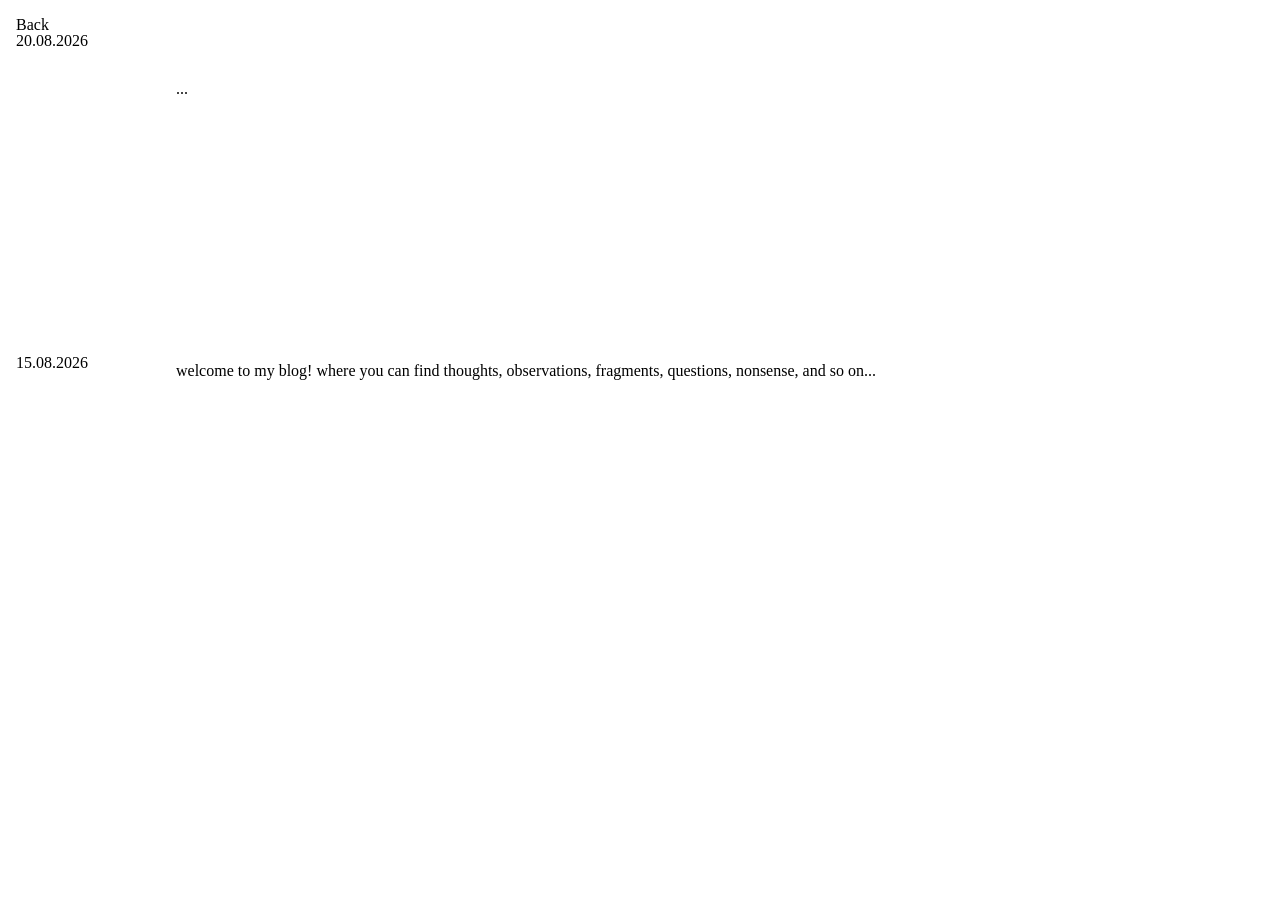
==== blog.html @ ae7a517d "Add files via upload" ====
<!doctype html>
<html lang="en">
  <head>
    <link rel="stylesheet" href="https://use.typekit.net/vit3pjf.css" />

    <meta charset="UTF-8" />
    <meta name="viewport" content="width=device-width, initial-scale=1.0" />

    <title>Lucy Gengler - Blog</title>

    <link rel="stylesheet" href="style.css" />
  </head>

  <body>
    <header class="header">
      <a href="index.html" class="name-button"> Back </a>
    </header>

    <main class="blog">
      <!-- POST 1 -->

      <article class="blog-post">
        <div class="blog-date">20.08.2026</div>

        <div class="blog-content">
          <img src="images/Cows_2.jpg" alt="" />
          <img src="images/cows.jpg" alt="" />
          <img src="images/Am_Eck.jpg" alt="" />
          <img src="images/Mirror.jpg" alt="" />
          <img src="images/Bopa.jpg" alt="" />
          <img src="images/Window.jpg" alt="" />

          <p>...</p>
        </div>
      </article>

      <!-- POST 2 -->

      <article class="blog-post">
        <div class="blog-date">15.08.2026</div>

        <div class="blog-content">
          <img src="images/IMG_8217.JPG" alt="" />

          <p>
            welcome to my blog! where you can find thoughts, observations,
            fragments, questions, nonsense, and so on...
          </p>
        </div>
      </article>
    </main>
  </body>
</html>
---- style.css ----
/* RESET */

@font-face {
  font-family: "Grotesque MT Std";
  src:
    url("../fonts/Grotesque-MT-Std.woff2") format("woff2"),
    url("../fonts/Grotesque-MT-Std.woff") format("woff");
  font-style: normal;
  font-weight: 100;
}

::selection {
  background: #dadada;
  color: rgb(146, 204, 255);
}

* {
  margin: 0;
  padding: 0;
  box-sizing: border-box;
}

html {
  scroll-behavior: smooth;
}

body {
  font-family: "sirenne-text-mvb", serif;
  font-weight: 400;
  font-style: normal;
  font-style: normal;
  overflow-x: hidden;
}

.indent {
  display: inline-block;
  text-indent: 1.5rem;
}

/* HEADER */

.header {
  position: fixed;
  top: 1rem;
  left: 1rem;
  right: 1rem;
  z-index: 100;
}

.name-button {
  font-family: "sirenne-six-mvb", serif;
  font-weight: 400;
  font-style: normal;
  font-size: 1rem;

  background: transparent; /* or background: none; */
  border: none;
  padding: 0;
  margin: 0;

  appearance: none;
  -webkit-appearance: none;

  cursor: pointer;
  color: inherit;
}

.name-button:hover {
  text-decoration: underline;
  text-underline-offset: 0.2em;
  text-decoration-thickness: 0.08em;
}

.address-container {
  position: fixed;
  right: 1rem;
  bottom: 1rem;

  display: flex;
  align-items: flex-end;
  gap: 1rem;

  z-index: 100;
}

.address {
  font-family: "sirenne-six-mvb", serif;
  font-size: 1rem;
  color: #dadada;

  opacity: 0;
  white-space: nowrap;
  overflow: hidden;

  transition: opacity 0.3s ease;
  z-index: 2;
}

.address.show {
  opacity: 1;
}

.pen-button {
  background: transparent;
  border: none;
  padding: 0;
  cursor: pointer;
  z-index: 1;
}

.pen-button img {
  background: transparent;
  width: 3.5rem;
  height: auto;
  display: block;
  transform-origin: bottom center;
}

.cv-item {
  display: grid;
  grid-template-columns: 1rem 20rem;
  gap: 5rem;
  margin-bottom: 0px;
}

h1 {
  font-size: 1rem;
  font-family: "sirenne-six-mvb", serif;
  font-weight: 400;
  font-style: normal;
}

a {
  font-family: "sirenne-six-mvb", serif;
  font-weight: 400;
  font-style: normal;
  color: #dadada;
  text-decoration: none;
}

i {
  font-family: "sirenne-six-mvb", serif;
  font-weight: 400;
  font-style: italic;
  text-decoration: none;
}

a:hover {
  text-decoration: underline;
  text-underline-offset: 0.2em;
  text-decoration-thickness: 0.08em;
}

.portrait {
  width: 10rem;
  margin-left: 40vw;
  margin-top: 30px;
}

.portrait img {
  display: block;
  width: 100%;
  height: auto;
}

/* PROJECTS */

main {
  padding-top: 3rem;
}

.project {
  padding: 0.5rem 1rem 1rem;
}

/* PROJECT IMAGE GALLERIES */

.project-gallery {
  position: relative;
  width: fit-content;
  max-width: 100%;
  -webkit-tap-highlight-color: transparent;
}

/* PROJECT IMAGE GALLERIES */

.project-gallery {
  position: relative;
  display: block;
  width: fit-content;
  max-width: 100%;
  line-height: 0;
  -webkit-tap-highlight-color: transparent;
}

/* Images */

.project-gallery img {
  display: none;

  width: auto;
  height: 40rem;
  max-width: 100%;

  object-fit: contain;
  object-position: left top;

  user-select: none;
  -webkit-user-select: none;
  -webkit-user-drag: none;

  /* The image itself NEVER handles the mouse */
  pointer-events: none;
}

.project-gallery img.active {
  display: block;
}

/* Navigation areas */

.gallery-prev,
.gallery-next {
  position: absolute;
  top: 0;
  bottom: 0;

  width: 50%;

  margin: 0;
  padding: 0;
  border: 0;
  outline: 0;

  background: transparent;

  z-index: 50;

  appearance: none;
  -webkit-appearance: none;
}

/* LEFT = PREVIOUS */

.gallery-prev {
  left: 0;
  cursor: w-resize;
}

/* RIGHT = NEXT */

.gallery-next {
  right: 0;
  cursor: e-resize;
}

/* Make absolutely sure the buttons don't become pointer cursors */

.gallery-prev:hover,
.gallery-prev:focus,
.gallery-prev:active {
  cursor: w-resize;
  background: transparent;
  outline: none;
}

.gallery-next:hover,
.gallery-next:focus,
.gallery-next:active {
  cursor: e-resize;
  background: transparent;
  outline: none;
}

/* PROJECT TITLE BUTTON */

.project-button {
  width: 100%;
  display: flex;
  justify-content: space-between;
  align-items: center;
  background: none;
  border: none;
  cursor: pointer;
  margin-top: 0.5rem;
}

.project-button h2 {
  font-size: 1rem;
  font-family: "sirenne-six-mvb", serif;
  font-weight: 400;
  font-style: normal;
}

.project-button h2:hover {
  text-decoration: underline;
}

.project-button span {
  font-size: 1rem;
  font-family: "sirenne-six-mvb", serif;
  margin-right: 40%;
}

/* OPEN PROJECT TEXT */

.project-info {
  display: grid;
  grid-template-columns: 2fr 1fr;
  gap: 1rem;
  padding: 0rem 0rem 0rem;
  font-family: "sirenne-six-mvb", serif;
  font-style: normal;
  overflow: hidden;
  max-height: 0;
  opacity: 0;
  transition: max-height 0.7s ease;
}

.project-info.open {
  max-height: 25rem;
  opacity: 1;
}

.project-info p {
  font-size: 1rem;
  line-height: 1.3;
  font-family: "sirenne-six-mvb", serif;
  text-indent: 1.5rem;
}

.project-info p:first-child {
  text-indent: 1.5rem;
}

/* FOOTER */

.blog-link {
  font-family: "sirenne-six-mvb", serif;
  text-decoration: none;

  font-weight: 400;
  font-style: normal;
  color: #dadada;
}

.blog-link:hover {
  text-decoration: underline;
}

.footer {
  min-height: 70vh;
  padding: 5rem 2.5rem 1.5rem;

  display: flex;
  flex-direction: column;
  justify-content: flex-end;
  align-items: center;
  text-align: center;
}

.footer h2 {
  font-family: "sirenne-six-mvb", serif;
  font-weight: 400;
}

.footer p {
  font-family: "sirenne-six-mvb", serif;
  font-weight: 400;
}

/* About */

.about-section {
  font-family: "sirenne-six-mvb", serif;
  font-weight: 400;
  font-style: normal;
  overflow: hidden;
  max-height: 0;
  position: relative;
}

.about-content {
  width: 100%;
  padding: 3rem 1rem 1rem 1rem;
}

.about-content p {
  font-size: 1rem;
  line-height: 1.2;
}

#close-about {
  position: absolute;
  top: 2.5rem;
  right: 2.5rem;

  border: none;
  background: none;

  cursor: pointer;

  font-size: 1rem;
}

/* Blog */

.blog {
  padding: 2rem 1rem 10rem;
}

.blog-intro {
  margin-bottom: 8rem;
}

.blog-post {
  display: grid;
  grid-template-columns: 8rem 1fr;
  gap: 2rem;
  margin-bottom: 12rem;
}

.blog-date {
  font-family: "sirenne-six-mvb", serif;
}

.blog-content {
  max-width: 45rem;
  font-family: "sirenne-six-mvb", serif;
}

.blog-content img {
  display: block;
  width: 100%;
  height: auto;
  margin-bottom: 0.5rem;
}

.blog-content p {
  margin: 0 0 4rem;
}

/* MOBILE */

@media (max-width: 43.75rem) {
  .header {
    left: 1rem;
    right: 1rem;
    top: 1rem;
  }

  .project,
  .footer {
    padding-left: 1rem;
    padding-right: 1rem;
  }

  .project-gallery {
    width: fit-content;
    max-width: 100%;
  }

  .project-gallery img {
    height: auto;
    width: auto;
    max-width: 100%;
    max-height: 20rem;
  }

  .project-button {
    justify-content: space-between;
    align-items: flex-start;
  }

  .project-button h2 {
    text-align: left;
  }

  .project-info {
    grid-template-columns: 1fr;
    gap: 1rem;
  }

  .project-button span {
    font-size: 1rem;
    font-family: "sirenne-six-mvb", serif;
    margin-right: 0%;
  }

  .blog-post {
    grid-template-columns: 5rem 1fr;
    gap: 1rem;
  }

  .blog-content {
    max-width: 100%;
  }
}
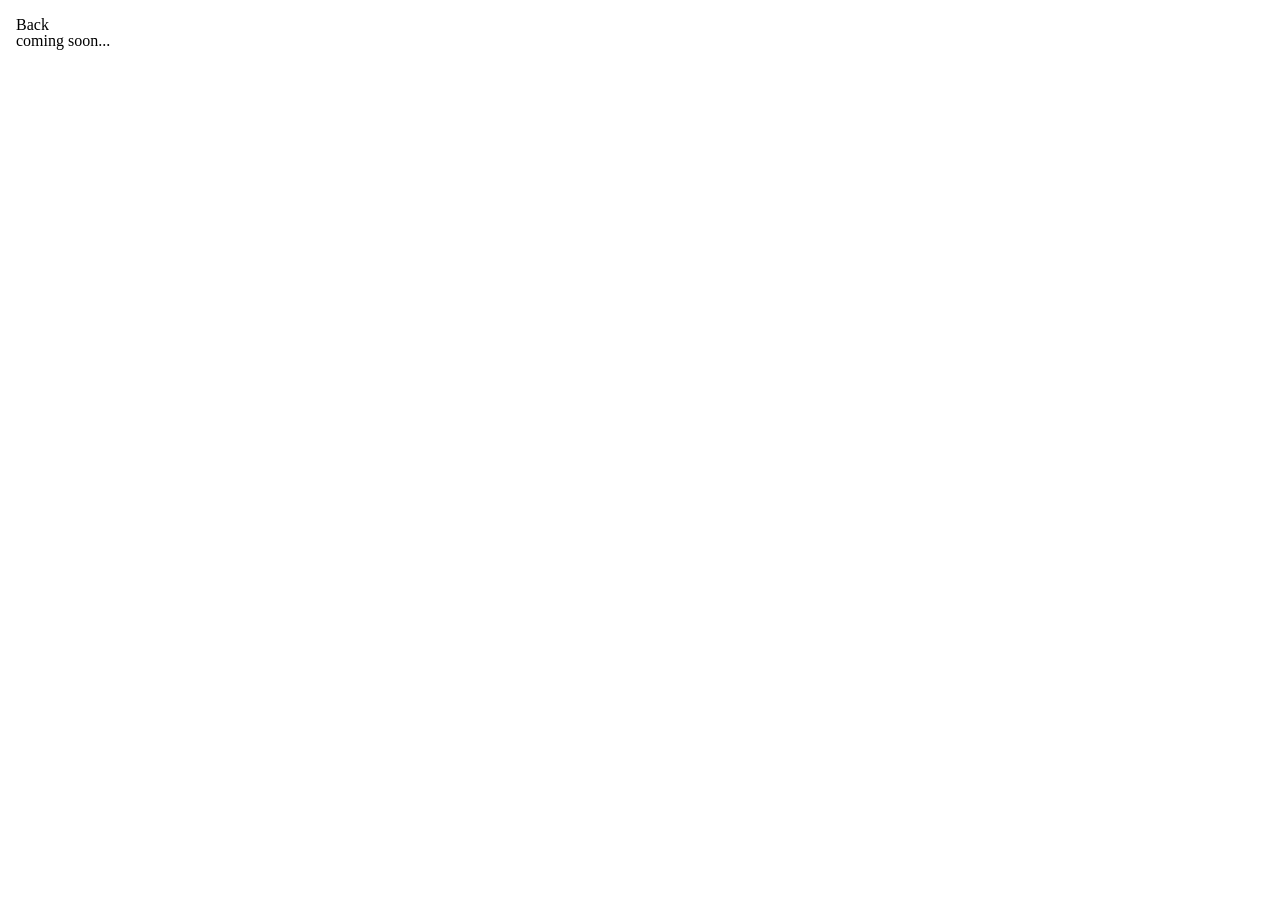
==== commit 2619847b: "Update blog.html" ====
--- a/blog.html
+++ b/blog.html
@@ -20,8 +20,8 @@
       <!-- POST 1 -->
 
       <article class="blog-post">
-        <div class="blog-date">20.08.2026</div>
-
+        <div class="blog-date">coming soon...</div>
+<!--
         <div class="blog-content">
           <img src="images/Cows_2.jpg" alt="" />
           <img src="images/cows.jpg" alt="" />
@@ -34,7 +34,7 @@
         </div>
       </article>
 
-      <!-- POST 2 -->
+    
 
       <article class="blog-post">
         <div class="blog-date">15.08.2026</div>
@@ -48,6 +48,7 @@
           </p>
         </div>
       </article>
+       -->
     </main>
   </body>
 </html>
